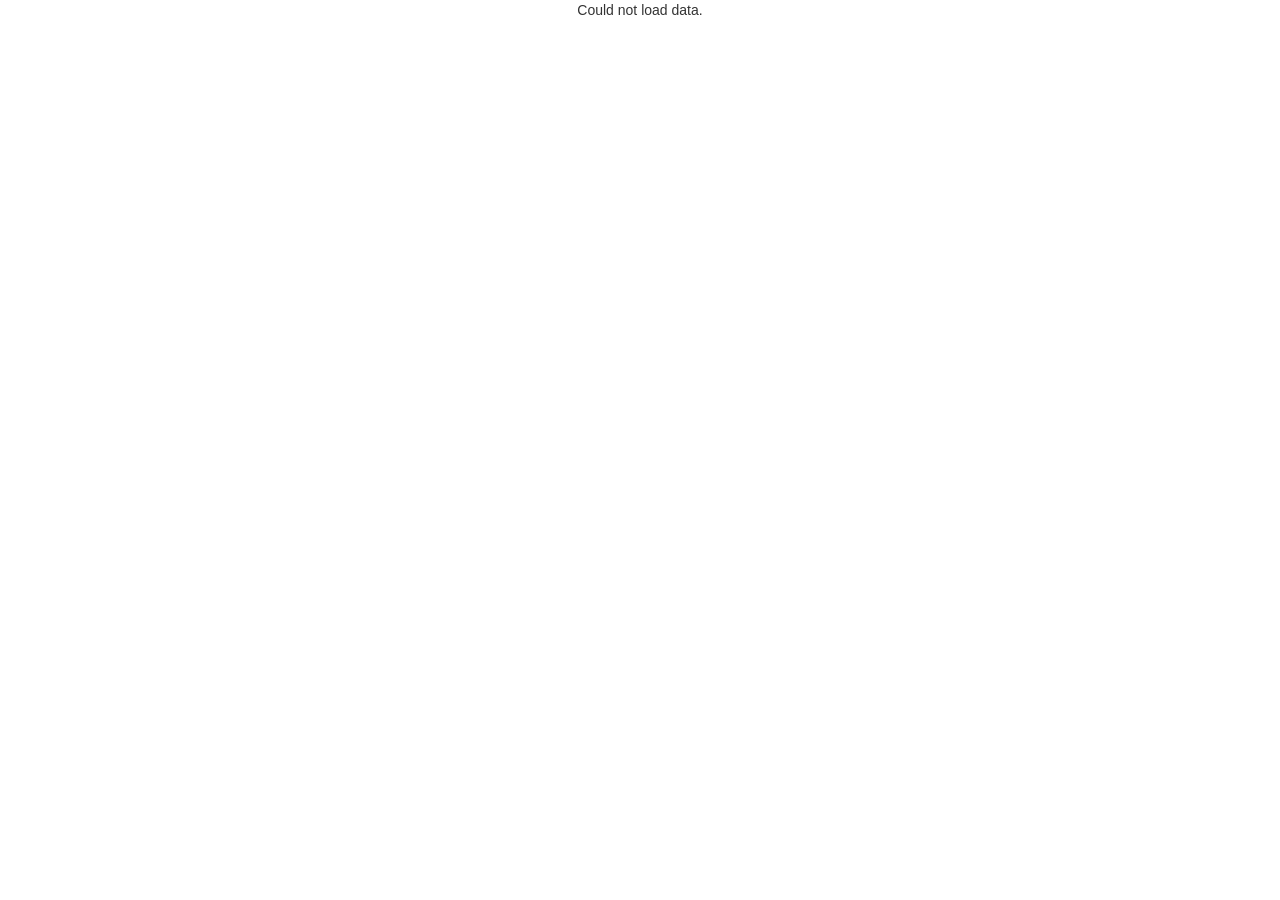
==== index.html @ f5282d77 "Changed html name." ====
<!DOCTYPE html>
<html lang="en">
  <head>
    <title>Cam Chart</title>
    <meta charset="utf-8">
    <link rel="stylesheet" type="text/css" href="style.css" media="screen" />
    <link rel="stylesheet" href="http://netdna.bootstrapcdn.com/bootstrap/3.0.0/css/bootstrap.min.css">
  </head>
  <body>
 
    <p id="chart" class="chart" style="text-align:center"></p>
 
    <script src="js/d3.min.js"></script>
    <script src="js/miso.ds.deps.min.0.4.1.js"></script>
    <script src="http://code.jquery.com/jquery-2.0.3.min.js"></script>
    <script src="js/main.js"></script>
    <script src="http://netdna.bootstrapcdn.com/bootstrap/3.0.0/js/bootstrap.min.js"></script>
 
  </body>
</html>
---- style.css ----
line {
  stroke:black;
  z-index: -2;
}
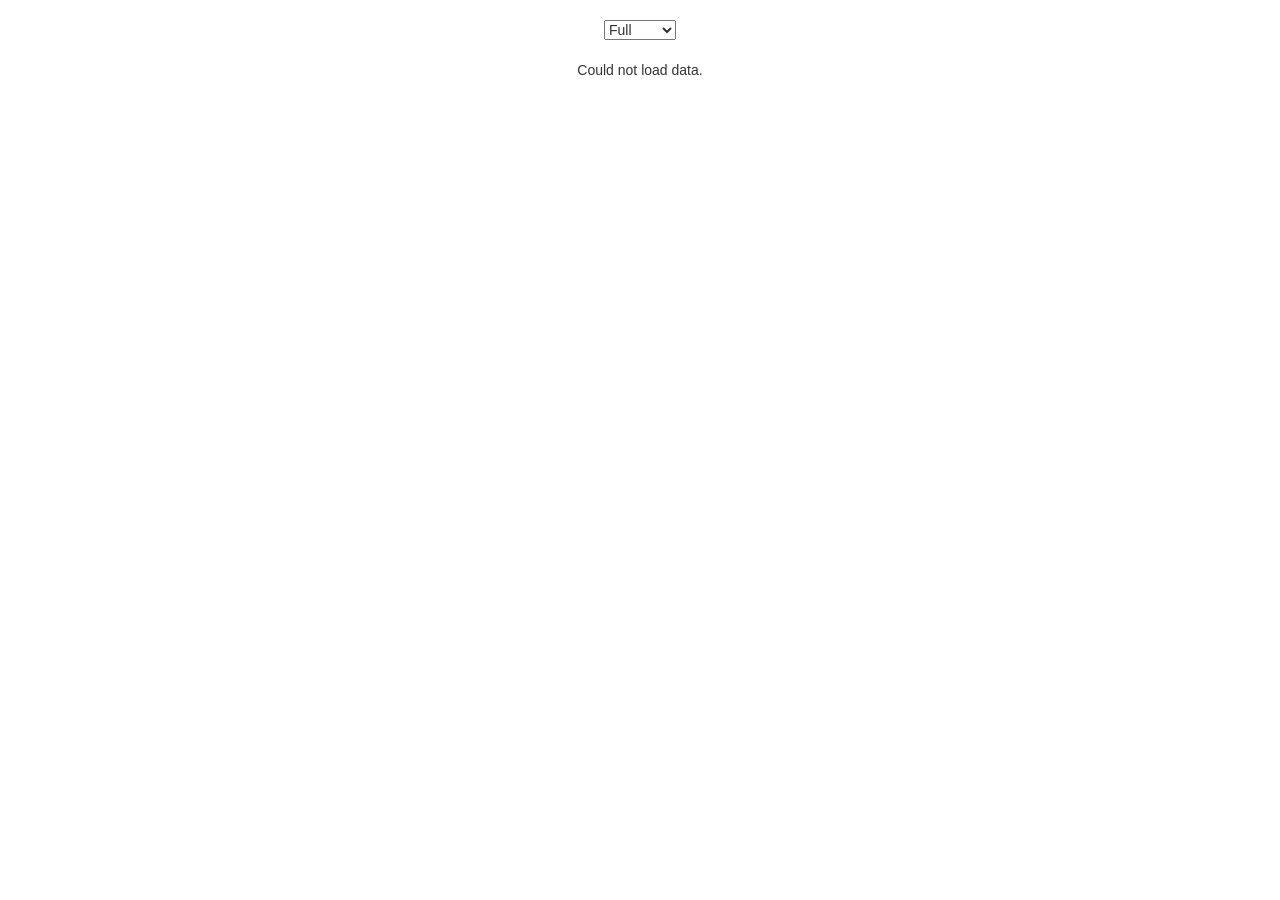
==== commit 509445d7: "Formified." ====
--- a/index.html
+++ b/index.html
@@ -8,8 +8,16 @@
   </head>
   <body>
  
-    <p id="chart" class="chart" style="text-align:center"></p>
- 
+    <form action="" method="GET">
+      <select name="type">
+        <option value="full" selected>Full</option>
+        <option value="small">Small</option>
+        <option value="micro">Micro</option>
+        <option value="medium">Medium</option>
+      </select>
+    </form>
+    <div id="chart" class="chart" style="text-align:center"></div>
+
     <script src="js/d3.min.js"></script>
     <script src="js/miso.ds.deps.min.0.4.1.js"></script>
     <script src="http://code.jquery.com/jquery-2.0.3.min.js"></script>
--- a/style.css
+++ b/style.css
@@ -1,4 +1,26 @@
+form {
+  margin: 20px;
+}
+
+form select {
+  display: block;
+  margin: auto;
+}
+
+#chart {
+  margin: 20px;
+}
 line {
-  stroke:black;
-  z-index: -2;
+  stroke:grey;
+  stroke-width:1;
+  stroke-dasharray: 10, 5;
+  stroke-linecap:round;
 }
+
+rect {
+  opacity: .5;
+}
+
+g text {
+  -webkit-filter: brightness(2);
+}
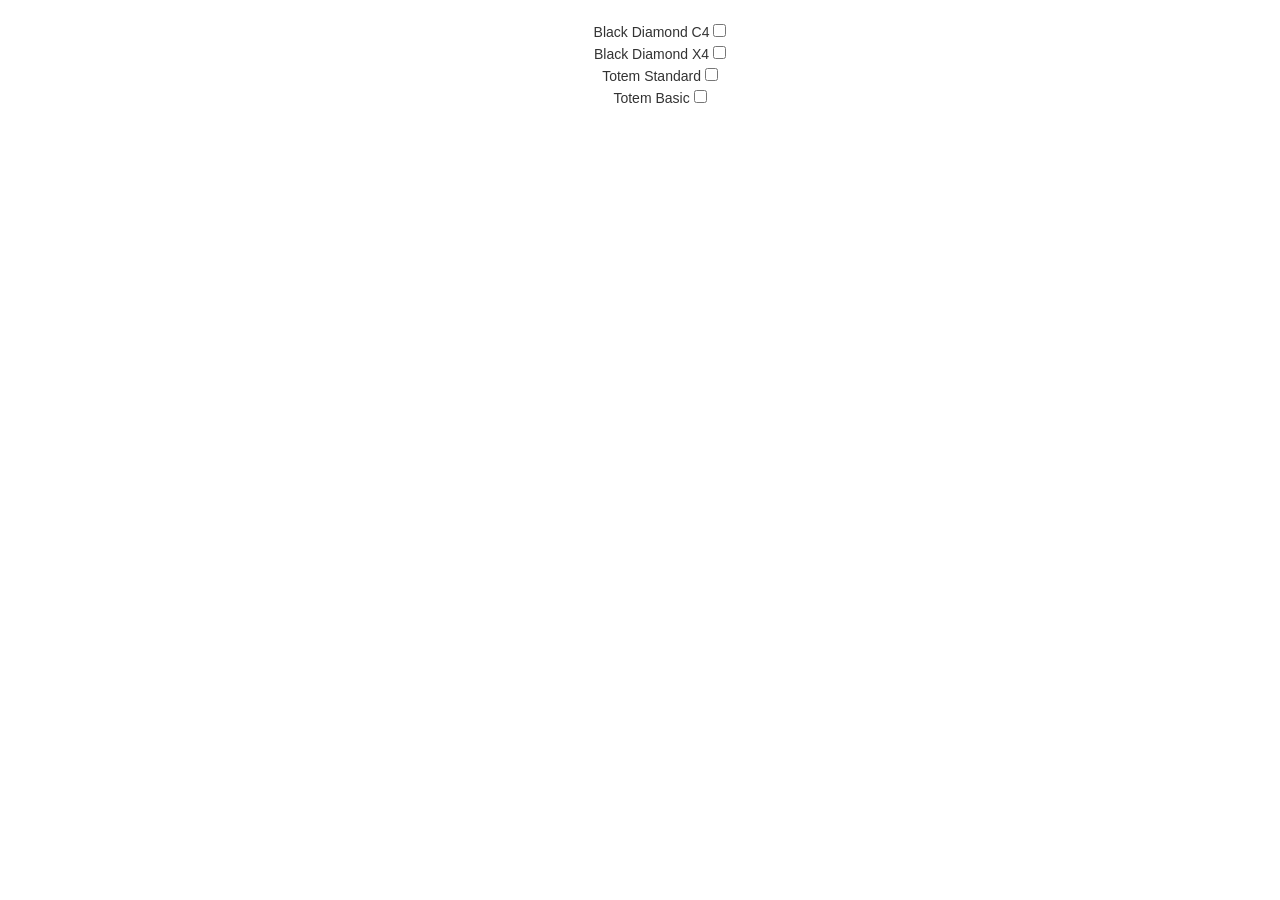
==== commit a222b4bb: "Use checkboxes." ====
--- a/index.html
+++ b/index.html
@@ -9,13 +9,14 @@
   <body>
  
     <form action="" method="GET">
-      <select name="type">
-        <option value="full" selected>Full</option>
-        <option value="small">Small</option>
-        <option value="micro">Micro</option>
-        <option value="medium">Medium</option>
-      </select>
+      <ul>
+        <li> Black Diamond C4 <input type="checkbox" name="1" value="1"></li>
+        <li> Black Diamond X4 <input type="checkbox" name="2" value="1"></li>
+        <li> Totem Standard <input type="checkbox" name="3" value="1"></li>
+        <li> Totem Basic <input type="checkbox" name="4" value="1"></li>
+      </ul>
     </form>
+
     <div id="chart" class="chart" style="text-align:center"></div>
 
     <script src="js/d3.min.js"></script>
--- a/style.css
+++ b/style.css
@@ -1,10 +1,10 @@
 form {
+  text-align: center;
   margin: 20px;
 }
 
-form select {
-  display: block;
-  margin: auto;
+ul {
+  list-style: none;
 }
 
 #chart {
@@ -19,6 +19,8 @@
 
 rect {
   opacity: .5;
+  stroke: black;
+  stroke-width: 2;
 }
 
 g text {
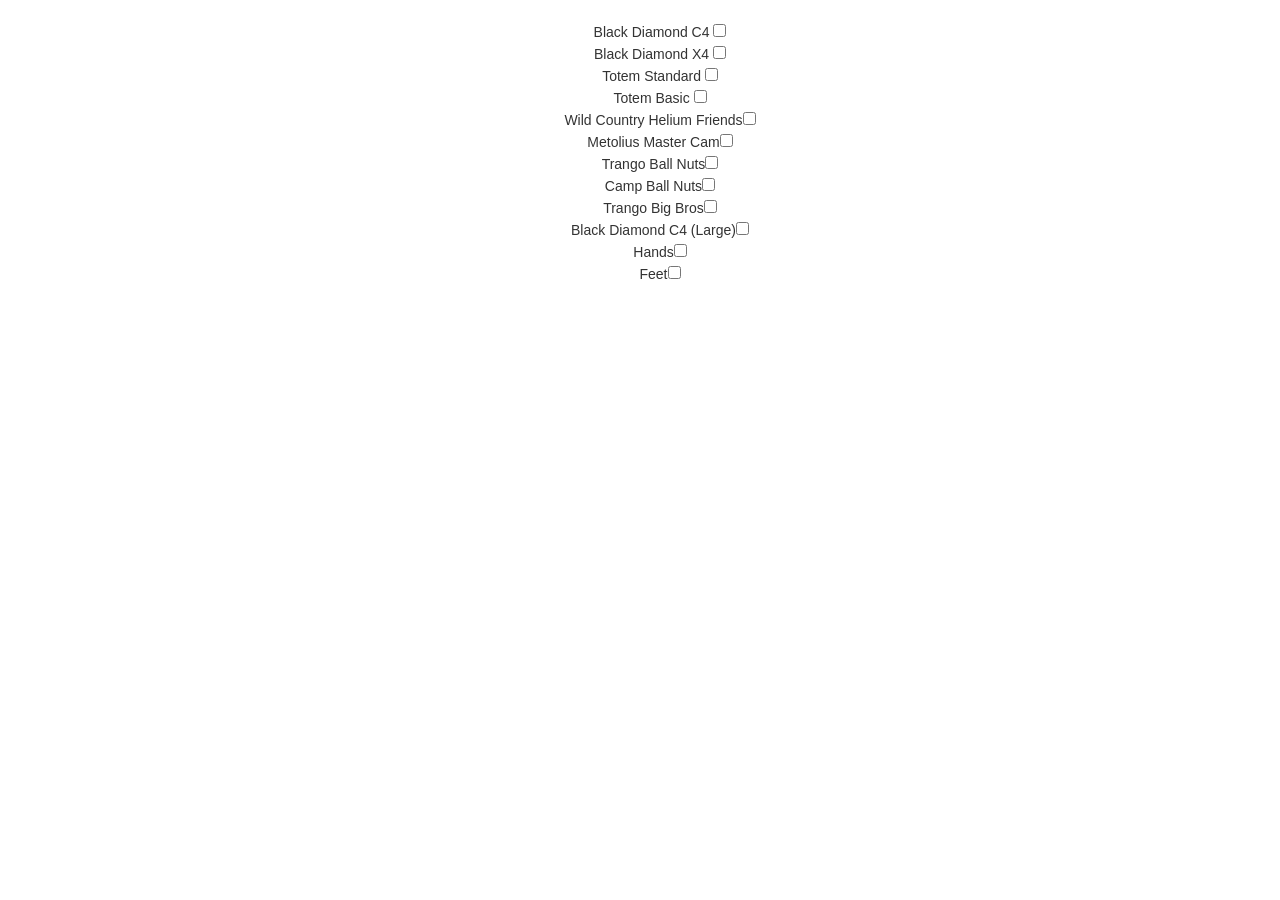
==== commit 0330dc91: "Added lots more options." ====
--- a/index.html
+++ b/index.html
@@ -14,6 +14,14 @@
         <li> Black Diamond X4 <input type="checkbox" name="2" value="1"></li>
         <li> Totem Standard <input type="checkbox" name="3" value="1"></li>
         <li> Totem Basic <input type="checkbox" name="4" value="1"></li>
+        <li> Wild Country Helium Friends<input type="checkbox" name="5" value="1"></li>
+        <li> Metolius Master Cam<input type="checkbox" name="6" value="1"></li>
+        <li> Trango Ball Nuts<input type="checkbox" name="7" value="1"></li>
+        <li> Camp Ball Nuts<input type="checkbox" name="8" value="1"></li>
+        <li> Trango Big Bros<input type="checkbox" name="9" value="1"></li>
+        <li> Black Diamond C4 (Large)<input type="checkbox" name="10" value="1"></li>
+        <li> Hands<input type="checkbox" name="11" value="1"></li>
+        <li> Feet<input type="checkbox" name="12" value="1"></li>
       </ul>
     </form>
 
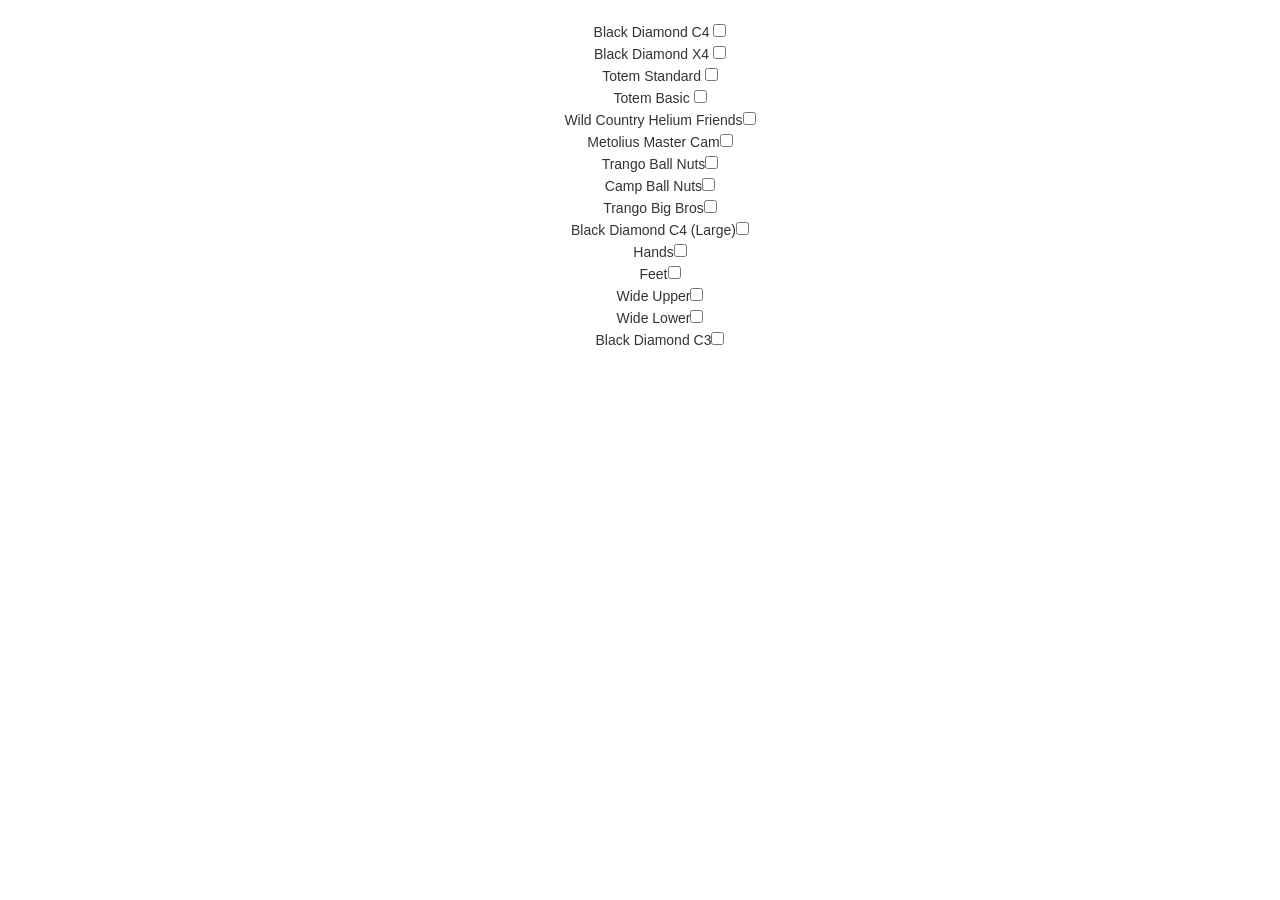
==== commit 6605454c: "Added c3's." ====
--- a/index.html
+++ b/index.html
@@ -22,6 +22,9 @@
         <li> Black Diamond C4 (Large)<input type="checkbox" name="10" value="1"></li>
         <li> Hands<input type="checkbox" name="11" value="1"></li>
         <li> Feet<input type="checkbox" name="12" value="1"></li>
+        <li> Wide Upper<input type="checkbox" name="13" value="1"></li>
+        <li> Wide Lower<input type="checkbox" name="14" value="1"></li>
+        <li> Black Diamond C3<input type="checkbox" name="15" value="1"></li>
       </ul>
     </form>
 
--- a/style.css
+++ b/style.css
@@ -18,11 +18,7 @@
 }
 
 rect {
-  opacity: .5;
+  opacity: .6;
   stroke: black;
   stroke-width: 2;
 }
-
-g text {
-  -webkit-filter: brightness(2);
-}
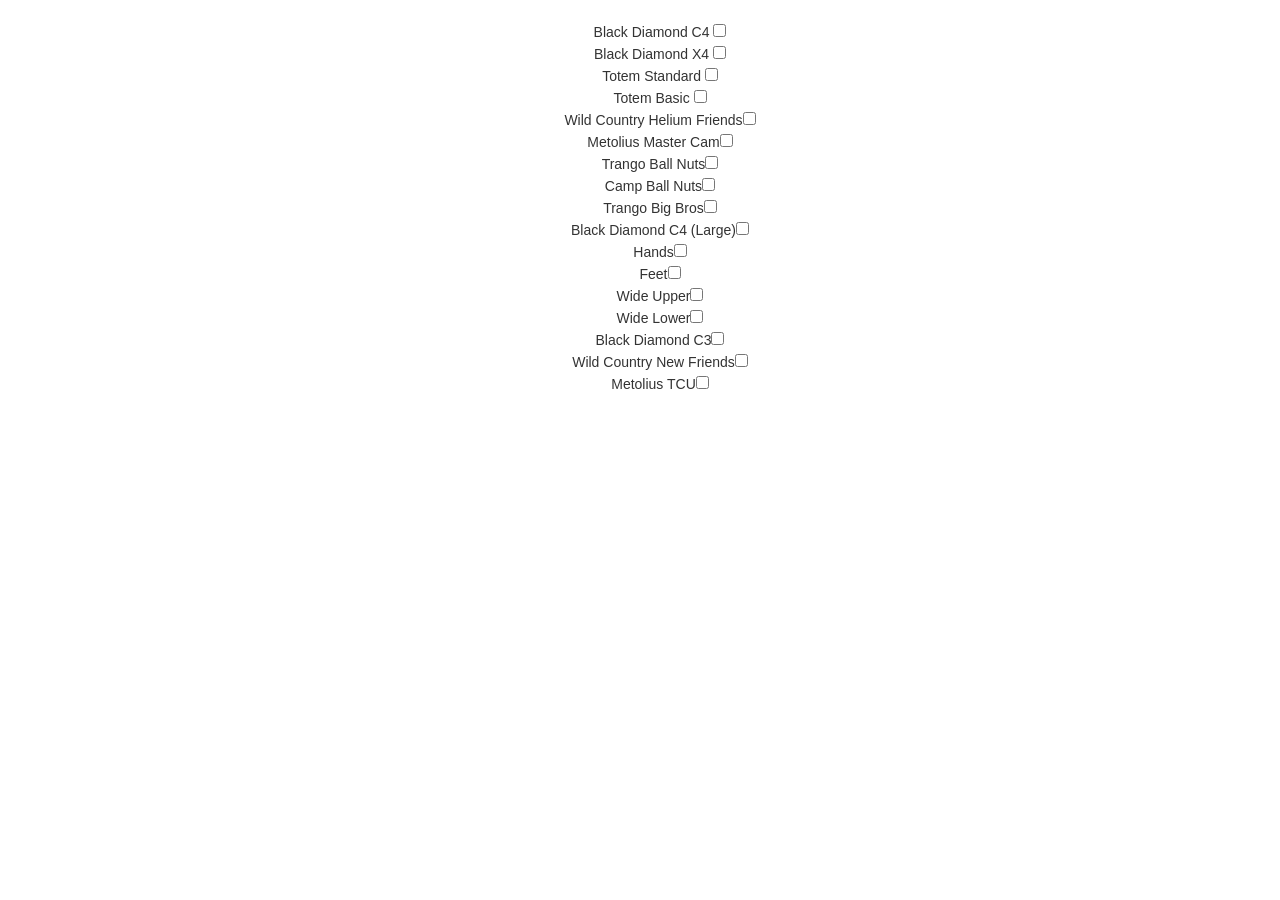
==== commit a6b0d2ca: "Added tcu's." ====
--- a/index.html
+++ b/index.html
@@ -25,6 +25,8 @@
         <li> Wide Upper<input type="checkbox" name="13" value="1"></li>
         <li> Wide Lower<input type="checkbox" name="14" value="1"></li>
         <li> Black Diamond C3<input type="checkbox" name="15" value="1"></li>
+        <li> Wild Country New Friends<input type="checkbox" name="16" value="1"></li>
+        <li> Metolius TCU<input type="checkbox" name="17" value="1"></li>
       </ul>
     </form>
 
